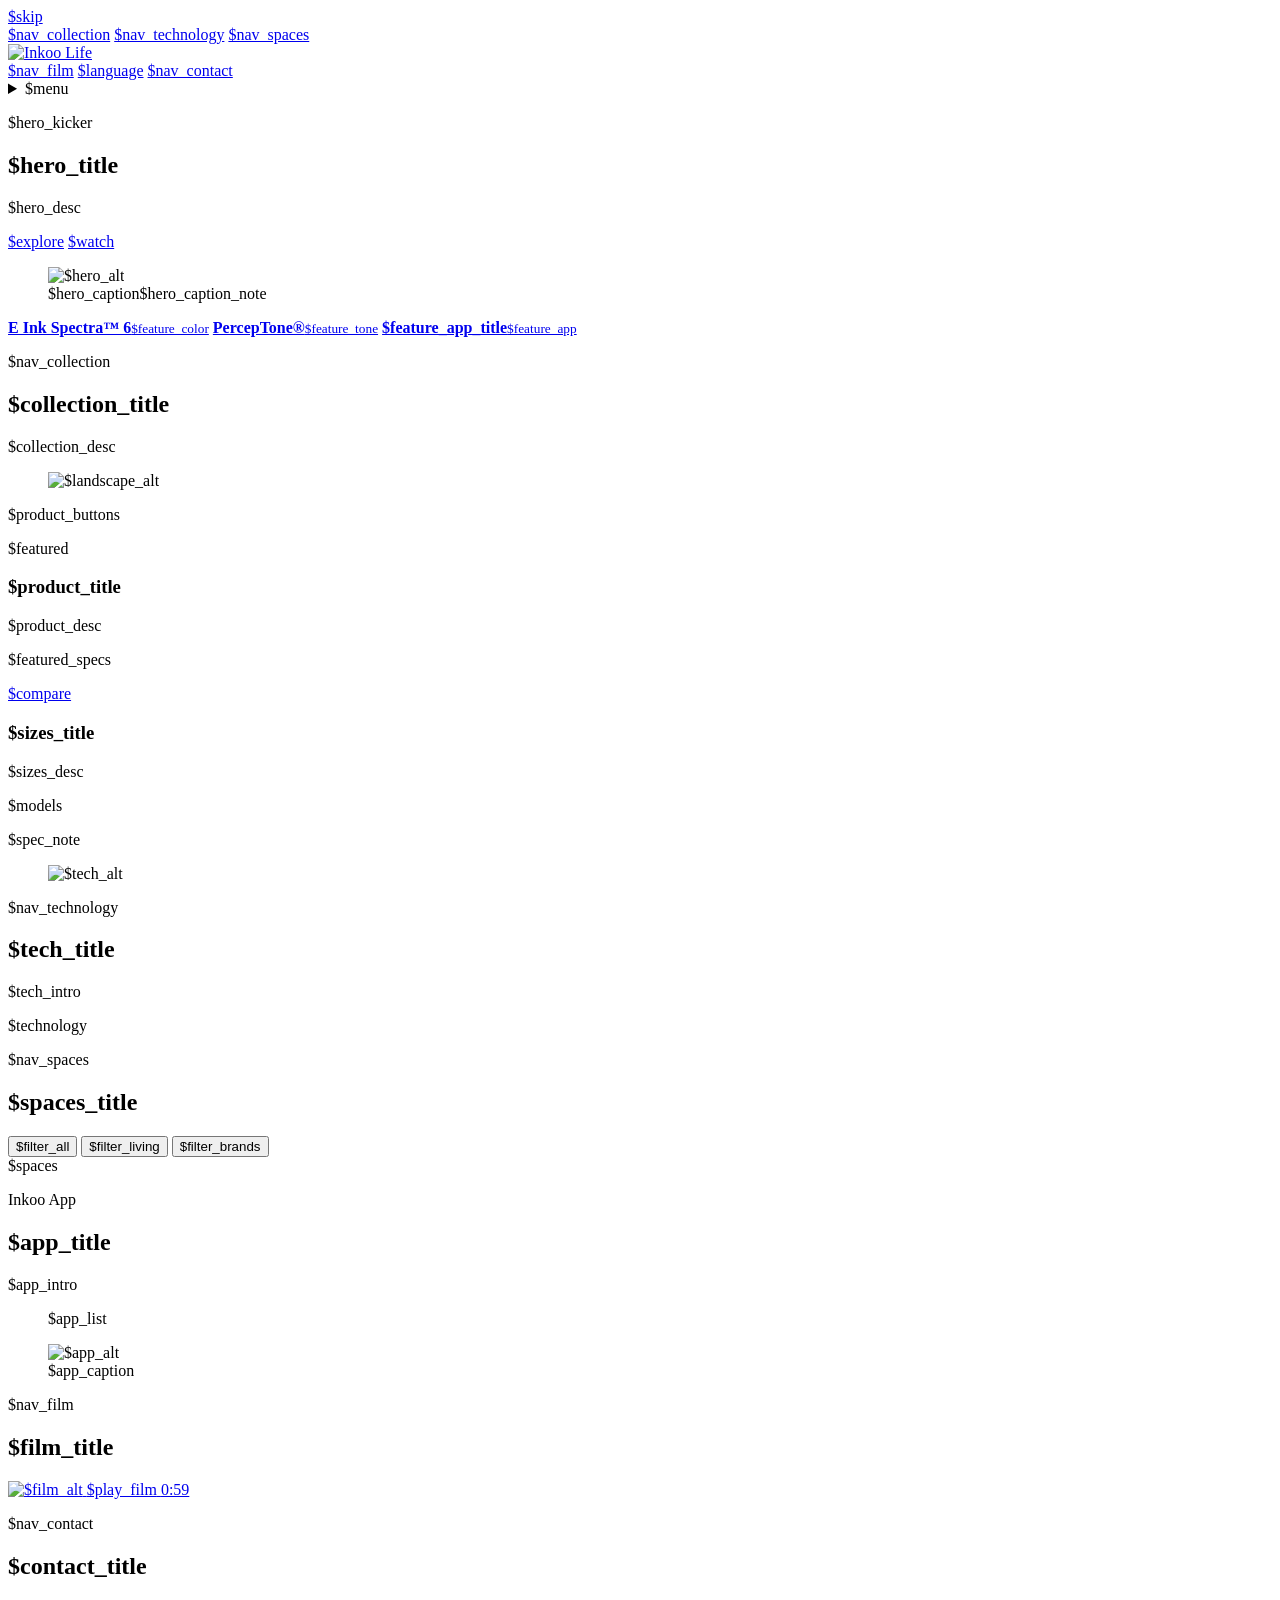
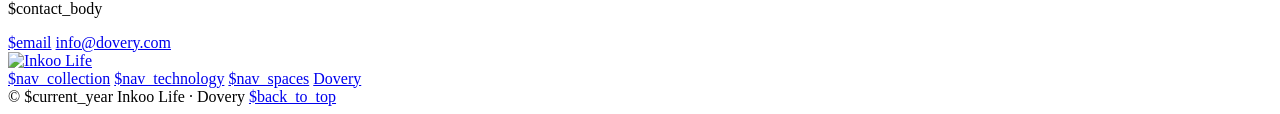
==== src/index.html @ 4a658386 "Publish Inkoo Life demo" ====
<!doctype html>
<html lang="$lang">
<head>
  <meta charset="utf-8">
  <meta name="viewport" content="width=device-width, initial-scale=1">
  <meta name="theme-color" content="#f9f7f3">
  <title>$title</title>
  <meta name="description" content="$description">
  <meta property="og:type" content="website">
  <meta property="og:site_name" content="Inkoo Life">
  <meta property="og:title" content="$title">
  <meta property="og:description" content="$description">
  <meta property="og:image" content="$origin/assets/social.jpg">
  <meta property="og:locale" content="$oglocale">
  <link rel="canonical" href="$canonical">
  <link rel="alternate" hreflang="en" href="$en_path">
  <link rel="alternate" hreflang="zh-Hant" href="$zh_path">
  <link rel="alternate" hreflang="x-default" href="$en_path">
  <link rel="icon" type="image/svg+xml" href="$base/assets/favicon.svg?v=2">
  <link rel="preload" href="$base/assets/urbanist.woff2" as="font" type="font/woff2" crossorigin>
  <link rel="stylesheet" href="$base/style.css">
  <script src="$base/site.js" defer></script>
</head>
<body id="top">
  <a class="skip-link" href="#main">$skip</a>
  <header class="site-header">
    <div class="reading-progress" aria-hidden="true"></div>
    <div class="shell header-inner">
      <nav class="nav nav-left" aria-label="$nav_main">
        <a href="#collection">$nav_collection</a>
        <a href="#technology">$nav_technology</a>
        <a href="#spaces">$nav_spaces</a>
      </nav>
      <a class="brand" href="$home" aria-label="$home_label">
        <img src="$base/assets/inkoo-life.svg" width="160" height="31" alt="Inkoo Life">
      </a>
      <nav class="nav nav-right" aria-label="$nav_more">
        <a href="#film">$nav_film</a>
        <a class="language" href="$alternate" hreflang="$alternate_lang" lang="$alternate_lang">$language</a>
        <a class="nav-contact" href="#contact">$nav_contact</a>
      </nav>
      <details class="mobile-menu">
        <summary><span>$menu</span><i aria-hidden="true"></i></summary>
        <nav class="mobile-nav" aria-label="$nav_main">
          <a href="#collection">$nav_collection</a>
          <a href="#technology">$nav_technology</a>
          <a href="#spaces">$nav_spaces</a>
          <a href="#film">$nav_film</a>
          <a href="#contact">$nav_contact</a>
          <a class="language" href="$alternate" hreflang="$alternate_lang" lang="$alternate_lang">$language</a>
        </nav>
      </details>
    </div>
  </header>

  <main id="main">
    <section class="hero shell" aria-labelledby="hero-title">
      <div class="hero-copy">
        <p class="eyebrow">$hero_kicker</p>
        <h1 class="hero-title" id="hero-title">$hero_title</h1>
        <p class="hero-desc">$hero_desc</p>
        <div class="hero-actions">
          <a class="button button-primary" href="#collection">$explore</a>
          <a class="text-link play-link" href="#film"><span class="play-icon" aria-hidden="true"></span>$watch</a>
        </div>
      </div>
      <figure class="hero-figure">
        <div class="hero-media">
          <img src="$base/assets/hero-1440.webp" srcset="$base/assets/hero-720.webp 720w, $base/assets/hero-1440.webp 1440w" sizes="(max-width: 730px) 100vw, 53vw" width="1440" height="2016" fetchpriority="high" alt="$hero_alt">
        </div>
        <figcaption><span>$hero_caption</span><span>$hero_caption_note</span></figcaption>
      </figure>
    </section>

    <div class="feature-band">
      <div class="shell feature-grid">
        <a href="#technology"><span class="feature-icon pigment-icon" aria-hidden="true"></span><span><strong>E Ink Spectra™ 6</strong><small>$feature_color</small></span></a>
        <a href="#perceptone"><span class="feature-icon tone-icon" aria-hidden="true"></span><span><strong>PercepTone®</strong><small>$feature_tone</small></span></a>
        <a href="#app"><span class="feature-icon app-icon" aria-hidden="true"></span><span><strong>$feature_app_title</strong><small>$feature_app</small></span></a>
      </div>
    </div>

    <section class="section shell" id="collection" aria-labelledby="collection-title">
      <div class="section-head">
        <div>
          <p class="eyebrow">$nav_collection</p>
          <h2 id="collection-title">$collection_title</h2>
        </div>
        <p>$collection_desc</p>
      </div>
      <div class="product">
        <div class="product-gallery" data-gallery>
          <figure class="product-picture">
            <img id="product-view" data-angle="landscape" src="$base/assets/landscape-1500.webp" srcset="$base/assets/landscape-900.webp 900w, $base/assets/landscape-1500.webp 1500w" sizes="(max-width: 880px) 93vw, 54vw" width="1500" height="1000" loading="lazy" decoding="async" alt="$landscape_alt">
          </figure>
          <div class="product-views" role="group" aria-label="$product_views">
            $product_buttons
          </div>
        </div>
        <div class="product-copy">
          <p class="eyebrow">$featured</p>
          <h3>$product_title</h3>
          <p>$product_desc</p>
          <dl class="product-spec">
            $featured_specs
          </dl>
          <a class="text-link underlined" href="#sizes">$compare</a>
        </div>
      </div>
      <div class="sizes" id="sizes">
        <div class="sizes-head">
          <h3>$sizes_title</h3>
          <p>$sizes_desc</p>
        </div>
        <div class="sizes-grid">$models</div>
        <p class="fine-print">$spec_note</p>
      </div>
    </section>

    <section class="technology" id="technology" aria-labelledby="tech-title">
      <div class="shell tech-grid">
        <figure class="tech-image">
          <img src="$base/assets/pigments-1450.webp" srcset="$base/assets/pigments-850.webp 850w, $base/assets/pigments-1450.webp 1450w" sizes="(max-width: 880px) 93vw, 47vw" width="1450" height="$pigments_height" loading="lazy" decoding="async" alt="$tech_alt">
        </figure>
        <div class="tech-copy">
          <p class="eyebrow">$nav_technology</p>
          <h2 id="tech-title">$tech_title</h2>
          <p class="tech-intro">$tech_intro</p>
          <div class="swatches" role="img" aria-label="$pigment_labels"><i></i><i></i><i></i><i></i><i></i><i></i></div>
          <div class="tech-details">$technology</div>
        </div>
      </div>
    </section>

    <section class="section shell" id="spaces" aria-labelledby="spaces-title">
      <div class="section-head spaces-head">
        <div>
          <p class="eyebrow">$nav_spaces</p>
          <h2 id="spaces-title">$spaces_title</h2>
        </div>
      </div>
      <div class="space-filter" role="group" aria-label="$filter_label">
        <button type="button" data-filter="all" aria-pressed="true">$filter_all</button>
        <button type="button" data-filter="living" aria-pressed="false">$filter_living</button>
        <button type="button" data-filter="brands" aria-pressed="false">$filter_brands</button>
      </div>
      <div class="space-grid" id="space-grid">$spaces</div>
    </section>

    <section class="app-section" id="app" aria-labelledby="app-title">
      <div class="shell app-grid">
        <div>
          <p class="eyebrow">Inkoo App</p>
          <h2 id="app-title">$app_title</h2>
          <p class="app-intro">$app_intro</p>
          <ul class="app-list">$app_list</ul>
        </div>
        <figure class="app-figure">
          <img src="$base/assets/dashboard-1137.webp" srcset="$base/assets/dashboard-740.webp 740w, $base/assets/dashboard-1137.webp 1137w" sizes="(max-width: 880px) 92vw, 46vw" width="1137" height="796" loading="lazy" decoding="async" alt="$app_alt">
          <figcaption>$app_caption</figcaption>
        </figure>
      </div>
    </section>

    <section class="section shell film" id="film" aria-labelledby="film-title">
      <div class="section-head">
        <div>
          <p class="eyebrow">$nav_film</p>
          <h2 id="film-title">$film_title</h2>
        </div>
      </div>
      <a class="film-poster" href="$base/assets/inkoo-film.mp4" data-film aria-label="$watch">
        <img src="$base/assets/film-poster.webp" width="1440" height="690" loading="lazy" decoding="async" alt="$film_alt">
        <span class="film-play"><span class="play-icon" aria-hidden="true"></span>$play_film</span>
        <span class="film-runtime">0:59</span>
      </a>
    </section>
  </main>

  <footer class="site-footer" id="contact">
    <div class="shell">
      <div class="footer-cta">
        <div>
          <p class="eyebrow">$nav_contact</p>
          <h2>$contact_title</h2>
          <p>$contact_body</p>
        </div>
        <div class="footer-actions">
          <a class="button button-light" href="mailto:info@dovery.com?subject=Inkoo%20Life%20Inquiry">$email</a>
          <a class="email-link" href="mailto:info@dovery.com">info@dovery.com</a>
        </div>
      </div>
      <div class="footer-nav">
        <a class="footer-brand" href="$home"><img src="$base/assets/inkoo-life-white.svg" width="160" height="31" alt="Inkoo Life"></a>
        <nav aria-label="$nav_main">
          <a href="#collection">$nav_collection</a>
          <a href="#technology">$nav_technology</a>
          <a href="#spaces">$nav_spaces</a>
          <a href="https://dovery.com/">Dovery</a>
        </nav>
      </div>
      <div class="footer-small">
        <span>© $current_year Inkoo Life · Dovery</span>
        <a href="#top">$back_to_top</a>
      </div>
    </div>
  </footer>
  <dialog class="media-dialog" id="scene-dialog" aria-labelledby="scene-title">
    <div class="dialog-head"><h2 id="scene-title"></h2><form method="dialog"><button class="dialog-close" type="submit" aria-label="$close">×</button></form></div>
    <img alt="" decoding="async">
    <p></p>
  </dialog>
  <dialog class="media-dialog film-dialog" id="film-dialog" aria-labelledby="film-dialog-title">
    <div class="dialog-head"><h2 id="film-dialog-title">$play_film</h2><form method="dialog"><button class="dialog-close" type="submit" aria-label="$close">×</button></form></div>
    <video controls playsinline preload="none"><track kind="captions" label="English" srclang="en" src="$base/assets/inkoo-film-en.vtt"><track kind="subtitles" label="繁體中文" srclang="zh-Hant" src="$base/assets/inkoo-film-zh.vtt"$track_default></video>
  </dialog>
</body>
</html>
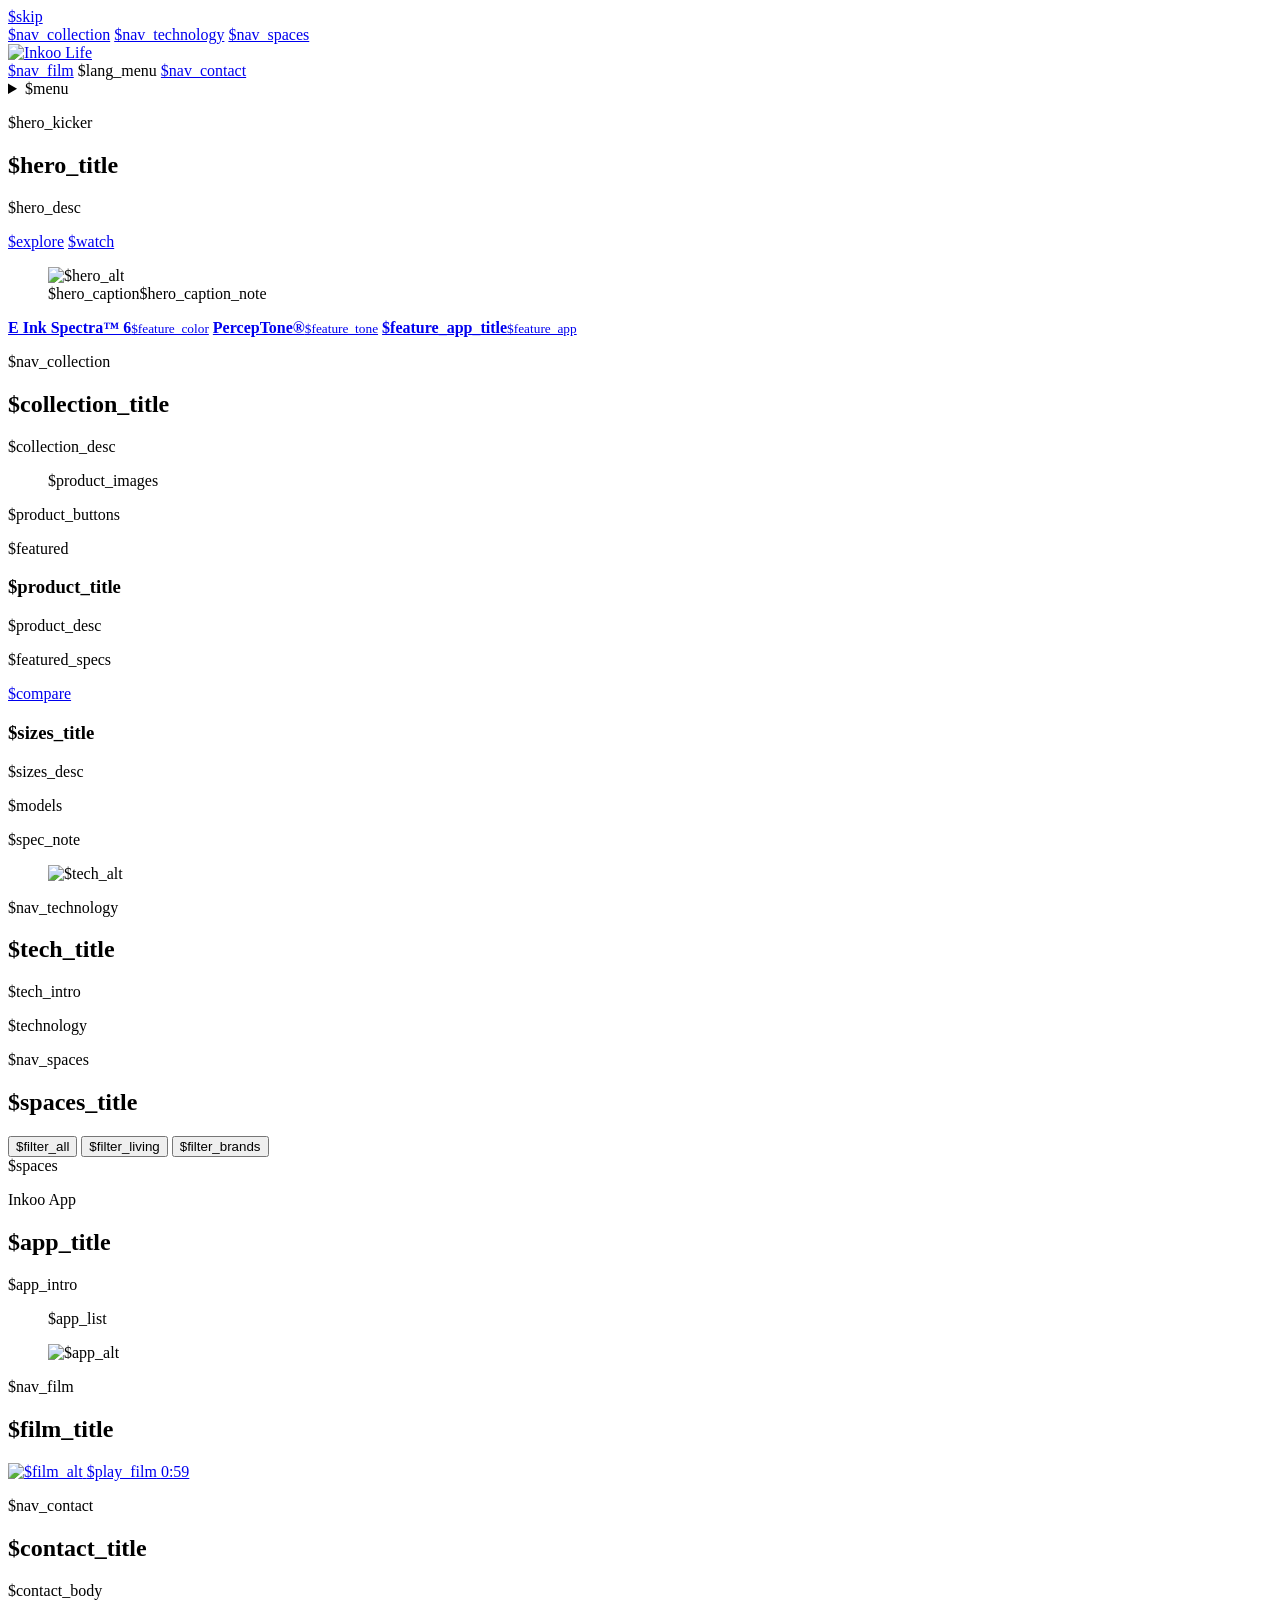
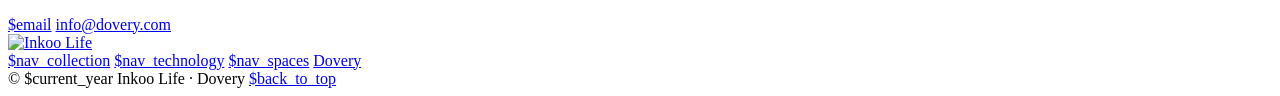
==== commit 09b78d0e: "Update renders, optimize angle switching, add FR/ES support, and refine editorial copy" ====
--- a/src/index.html
+++ b/src/index.html
@@ -13,10 +13,13 @@
   <meta property="og:image" content="$origin/assets/social.jpg">
   <meta property="og:locale" content="$oglocale">
   <link rel="canonical" href="$canonical">
-  <link rel="alternate" hreflang="en" href="$en_path">
-  <link rel="alternate" hreflang="zh-Hant" href="$zh_path">
-  <link rel="alternate" hreflang="x-default" href="$en_path">
-  <link rel="icon" type="image/svg+xml" href="$base/assets/favicon.svg?v=2">
+  <link rel="alternate" hreflang="en" href="$en_canonical">
+  <link rel="alternate" hreflang="zh-Hant" href="$zh_canonical">
+  <link rel="alternate" hreflang="fr" href="$fr_canonical">
+  <link rel="alternate" hreflang="es" href="$es_canonical">
+  <link rel="alternate" hreflang="x-default" href="$en_canonical">
+  <link rel="icon" type="image/svg+xml" href="$base/assets/favicon.svg?v=3">
+  <link rel="apple-touch-icon" href="$base/assets/favicon.svg?v=3">
   <link rel="preload" href="$base/assets/urbanist.woff2" as="font" type="font/woff2" crossorigin>
   <link rel="stylesheet" href="$base/style.css">
   <script src="$base/site.js" defer></script>
@@ -36,7 +39,7 @@
       </a>
       <nav class="nav nav-right" aria-label="$nav_more">
         <a href="#film">$nav_film</a>
-        <a class="language" href="$alternate" hreflang="$alternate_lang" lang="$alternate_lang">$language</a>
+        $lang_menu
         <a class="nav-contact" href="#contact">$nav_contact</a>
       </nav>
       <details class="mobile-menu">
@@ -47,7 +50,7 @@
           <a href="#spaces">$nav_spaces</a>
           <a href="#film">$nav_film</a>
           <a href="#contact">$nav_contact</a>
-          <a class="language" href="$alternate" hreflang="$alternate_lang" lang="$alternate_lang">$language</a>
+          $mobile_lang_menu
         </nav>
       </details>
     </div>
@@ -90,8 +93,8 @@
       </div>
       <div class="product">
         <div class="product-gallery" data-gallery>
-          <figure class="product-picture">
-            <img id="product-view" data-angle="landscape" src="$base/assets/landscape-1500.webp" srcset="$base/assets/landscape-900.webp 900w, $base/assets/landscape-1500.webp 1500w" sizes="(max-width: 880px) 93vw, 54vw" width="1500" height="1000" loading="lazy" decoding="async" alt="$landscape_alt">
+          <figure class="product-picture" id="product-view">
+            $product_images
           </figure>
           <div class="product-views" role="group" aria-label="$product_views">
             $product_buttons
@@ -156,8 +159,7 @@
           <ul class="app-list">$app_list</ul>
         </div>
         <figure class="app-figure">
-          <img src="$base/assets/dashboard-1137.webp" srcset="$base/assets/dashboard-740.webp 740w, $base/assets/dashboard-1137.webp 1137w" sizes="(max-width: 880px) 92vw, 46vw" width="1137" height="796" loading="lazy" decoding="async" alt="$app_alt">
-          <figcaption>$app_caption</figcaption>
+          <img src="$base/assets/dashboard-1137.webp" srcset="$base/assets/dashboard-740.webp 740w, $base/assets/dashboard-1137.webp 1137w" sizes="(max-width: 880px) 92vw, 46vw" width="1137" height="758" loading="lazy" decoding="async" alt="$app_alt">
         </figure>
       </div>
     </section>
@@ -212,7 +214,7 @@
   </dialog>
   <dialog class="media-dialog film-dialog" id="film-dialog" aria-labelledby="film-dialog-title">
     <div class="dialog-head"><h2 id="film-dialog-title">$play_film</h2><form method="dialog"><button class="dialog-close" type="submit" aria-label="$close">×</button></form></div>
-    <video controls playsinline preload="none"><track kind="captions" label="English" srclang="en" src="$base/assets/inkoo-film-en.vtt"><track kind="subtitles" label="繁體中文" srclang="zh-Hant" src="$base/assets/inkoo-film-zh.vtt"$track_default></video>
+    <video controls playsinline preload="none">$video_tracks</video>
   </dialog>
 </body>
 </html>
